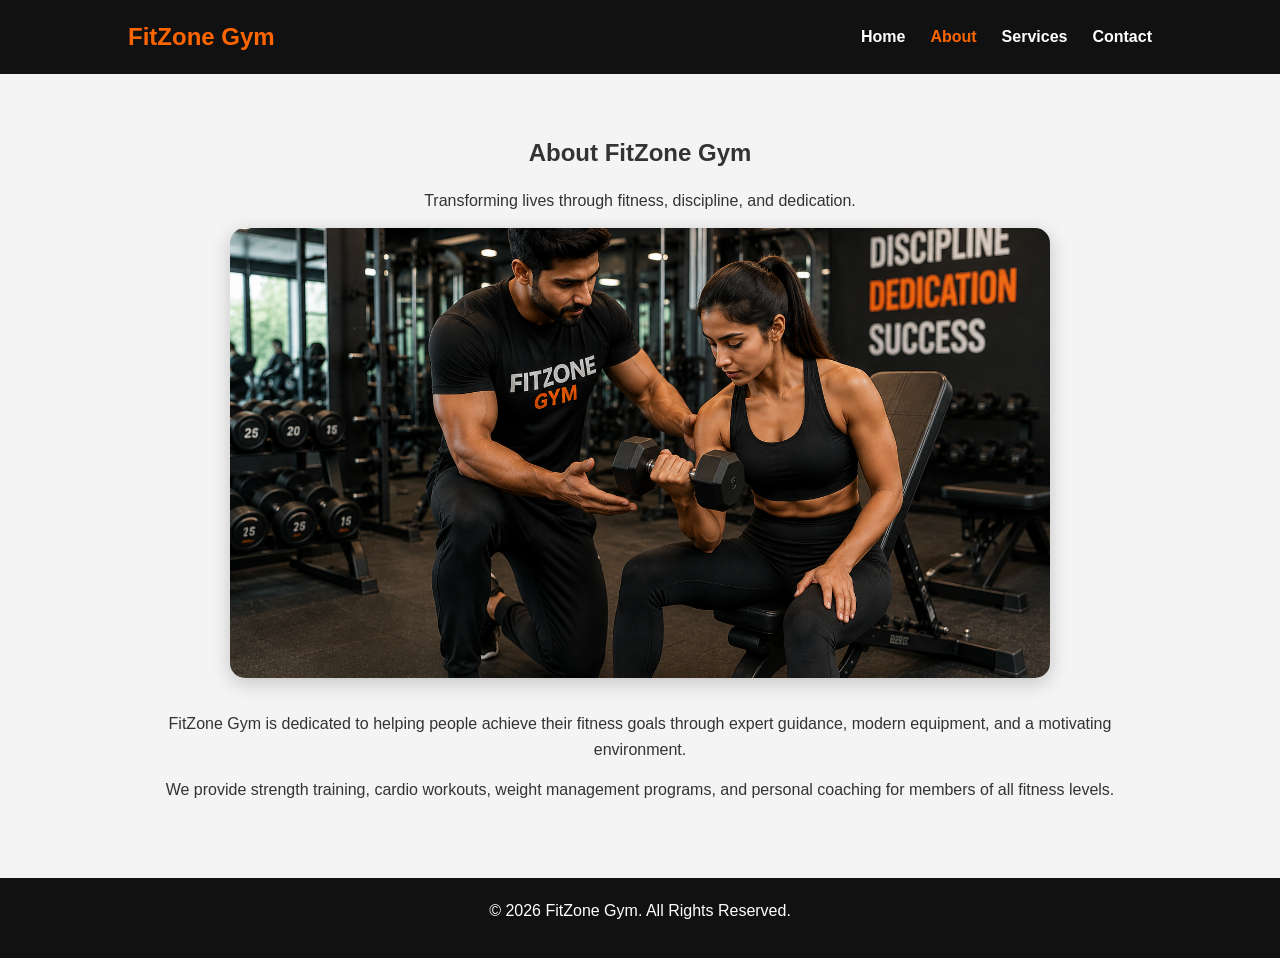
==== about.html @ 4731394e "Final FitZone Gym Website" ====
<!DOCTYPE html>
<html lang="en">
<head>
    <meta charset="UTF-8">
    <meta name="viewport" content="width=device-width, initial-scale=1.0">
    <title>About - FitZone Gym</title>

    <link rel="stylesheet" href="css/main.css">
    <link rel="stylesheet" href="css/layout.css">
    <link rel="stylesheet" href="css/responsive.css">
</head>
<body>

<header class="header">
    <nav class="navbar">
        <div class="logo">FitZone Gym</div>

       <ul class="nav-links" id="navLinks">
            <li><a href="index.html">Home</a></li>
           <li><a href="about.html" class="active">About</a></li>
            <li><a href="services.html">Services</a></li>
            <li><a href="contact.html">Contact</a></li>
        </ul>
        <button class="menu-btn" onclick="toggleMenu()">☰</button>
    </nav>
</header>

<section class="section">
    <h2>About FitZone Gym</h2>
    <p>
    Transforming lives through fitness, discipline, and dedication.
</p>
<img src="images/optimized/about-gym.jpg.png" alt="About Gym"  class="about-image">
    <p>
        FitZone Gym is dedicated to helping people achieve
        their fitness goals through expert guidance,
        modern equipment, and a motivating environment.
    </p>

    <p>
        We provide strength training, cardio workouts,
        weight management programs, and personal coaching
        for members of all fitness levels.
    </p>
</section>

<footer class="footer">
    <p>© 2026 FitZone Gym. All Rights Reserved.</p>
</footer>
<script src="js/main.js"></script>
</body>
</html>
---- css/main.css ----
html{
    scroll-behavior:smooth;
}
*{
    margin:0;
    padding:0;
    box-sizing:border-box;
}

body{
    font-family:Arial, sans-serif;
    line-height:1.6;
    background:#f4f4f4;
    color:#333;
}

a{
    text-decoration:none;
    color:inherit;
}

ul{
    list-style:none;
}

img{
    max-width:100%;
}

h1,h2,h3{
    margin-bottom:15px;
}

p{
    margin-bottom:15px;
}

.section{
    padding:60px 10%;
    text-align:center;
}

.btn{
    display:inline-block;
    padding:12px 25px;
    background:#ff6600;
    color:white;
    border-radius:5px;
    font-weight:bold;
    transition:0.3s;
}
.contact-form .btn{
    width:auto;
    align-self:center;
    cursor:pointer;
    padding:12px 30px;
}

.btn:hover{
    background:#e65c00;
    transform:scale(1.05);

}

.dark-section{
    background:#222;
    color:white;
}

.card{
    background:white;
    padding:25px;
    border-radius:10px;
    box-shadow:0 2px 10px rgba(0,0,0,0.1);
     transition:0.3s;
      margin-top:30px;
}
.card:hover{
    transform:translateY(-10px);
    box-shadow:0 10px 25px rgba(0,0,0,0.2);
}
.dark-section .card{
    color:#333;
}
.contact-form{
    max-width:600px;
    margin:auto;
    display:flex;
    flex-direction:column;
    gap:15px;
}

.contact-form input,
.contact-form textarea{
    padding:15px;
    border:none;
    border-radius:8px;
    font-size:16px;
}

.contact-form input:focus,
.contact-form textarea:focus{
    outline:2px solid #ff6600;
}
.about-image{
    width: 80%;
    max-width: 900px;
    height: 450px;
    object-fit: cover;
    border-radius: 15px;
    box-shadow: 0 5px 20px rgba(0,0,0,0.2);
    margin-bottom: 25px;
}
---- css/layout.css ----
.header{
    background:#111;
    color:white;
    position:sticky;
    top:0;
    z-index:1000;
}

.navbar{
    display:flex;
    justify-content:space-between;
    align-items:center;
    padding:18px 10%;
}

.logo{
    font-size:24px;
    font-weight:bold;
    color:#ff6600;
}

.nav-links{
    display:flex;
    gap:25px;
}

.nav-links a{
    font-weight:bold;
    transition:0.3s;
}

.nav-links a:hover,
.nav-links a.active{
    color:#ff6600;
}

.menu-btn{
    display:none;
    background:none;
    border:none;
    color:white;
    font-size:28px;
    cursor:pointer;
}

.hero-section{
    height: 90vh;

    background:
    linear-gradient(
        rgba(0,0,0,0.6),
        rgba(0,0,0,0.6)
    ),
    url("../images/optimized/gym-bg.jpg.jpg");

    background-size: cover;
    background-position: center;

    display: flex;
    justify-content: center;
    align-items: center;

    text-align: center;
    color: white;
}
.grid-container{
    display:grid;
    grid-template-columns:repeat(3, 1fr);
    gap:25px;
    margin-top:30px;
}
.card{
    background:white;
    padding:30px;
    border-radius:12px;
    box-shadow:0 5px 15px rgba(0,0,0,0.1);
    transition:0.3s;
}

.card:hover{
    transform:translateY(-8px);
}

.card h3{
    color:#ff6600;
    margin-bottom:15px;
}

.card p{
    line-height:1.6;
}

.footer{
    background:#111;
    color:white;
    text-align:center;
    padding:20px;
}
.hero-content{
    max-width: 700px;
}

.hero-content h1{
    font-size: 60px;
    margin-bottom: 20px;
}

.hero-content p{
    font-size: 22px;
    line-height: 1.6;
    margin-bottom: 25px;
}
.gallery-container{
    display:grid;
    grid-template-columns:repeat(3, 1fr);
    gap:20px;
    margin-top:30px;
}

.gallery-container img{
    width:100%;
    height:250px;
    object-fit:cover;
    border-radius:12px;
    box-shadow:0 5px 15px rgba(0,0,0,0.2);
    transition:0.3s;
}

.gallery-container img:hover{
    transform:scale(1.05);
}
---- css/responsive.css ----
@media (max-width: 768px){

    .navbar{
        flex-direction: row;
        justify-content: space-between;
    }

    .menu-btn{
        display: block;
    }

    .nav-links{
        display: none;
        position: absolute;
        top: 70px;
        right: 5%;
        background: #111;
        width: 200px;
        padding: 20px;
        border-radius: 10px;
        flex-direction: column;
        text-align: center;
        gap: 15px;
    }

    .nav-links.show{
        display: flex;
    }

    .hero-section{
        height: 35vh;
        background-size: cover;
        background-position: center top;
        padding-left: 0;
         background-repeat: no-repeat;
         overflow: hidden;
         
    }

    .hero-content h1{
        font-size: 20px;
        line-height: 1.2;
        
    }

    .hero-content p{
        font-size: 13px;
        line-height: 1.4;
    }

    .grid-container{
        grid-template-columns: 1fr;
    }

    .gallery-container{
        grid-template-columns: 1fr;
    }
    .about-image{
    width: 100%;
    height: auto;
}

    .section{
        padding: 40px 5%;
    }
}
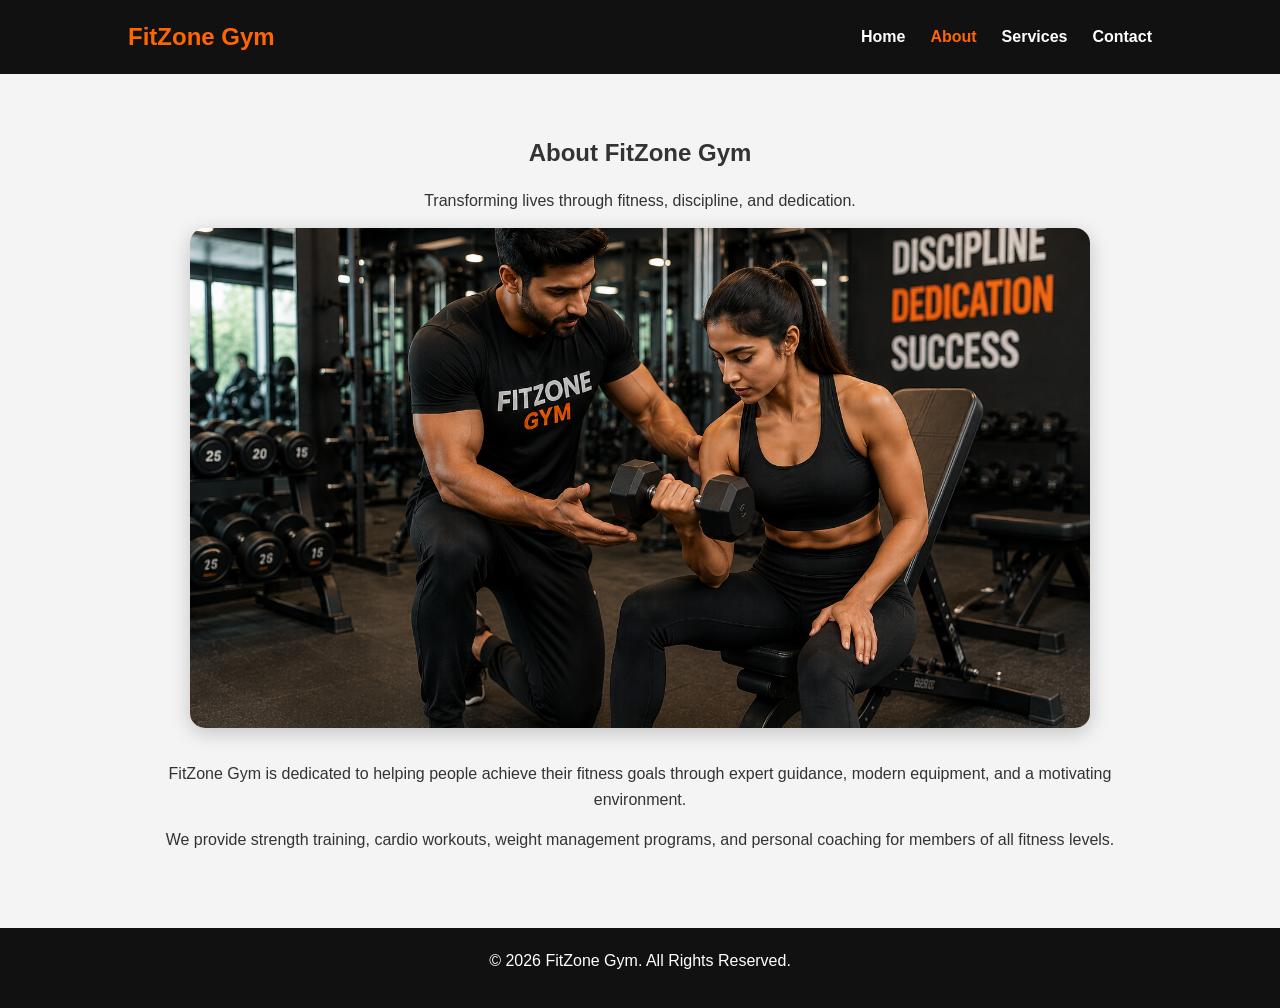
==== commit a41ed8ed: "Final image fixes" ====
--- a/about.html
+++ b/about.html
@@ -30,7 +30,7 @@
     <p>
     Transforming lives through fitness, discipline, and dedication.
 </p>
-<img src="images/optimized/about-gym.jpg.png" alt="About Gym"  class="about-image">
+<img src="images/optimized/about-gym.png" alt="About Gym"  class="about-image">
     <p>
         FitZone Gym is dedicated to helping people achieve
         their fitness goals through expert guidance,
--- a/css/main.css
+++ b/css/main.css
@@ -103,9 +103,9 @@
     outline:2px solid #ff6600;
 }
 .about-image{
-    width: 80%;
-    max-width: 900px;
-    height: 450px;
+    width: 1000%;
+    max-width:900px;
+    height: 500px;
     object-fit: cover;
     border-radius: 15px;
     box-shadow: 0 5px 20px rgba(0,0,0,0.2);
--- a/css/layout.css
+++ b/css/layout.css
@@ -51,7 +51,7 @@
         rgba(0,0,0,0.6),
         rgba(0,0,0,0.6)
     ),
-    url("../images/optimized/gym-bg.jpg.jpg");
+    url("../images/optimized/gym.jpg");
 
     background-size: cover;
     background-position: center;
